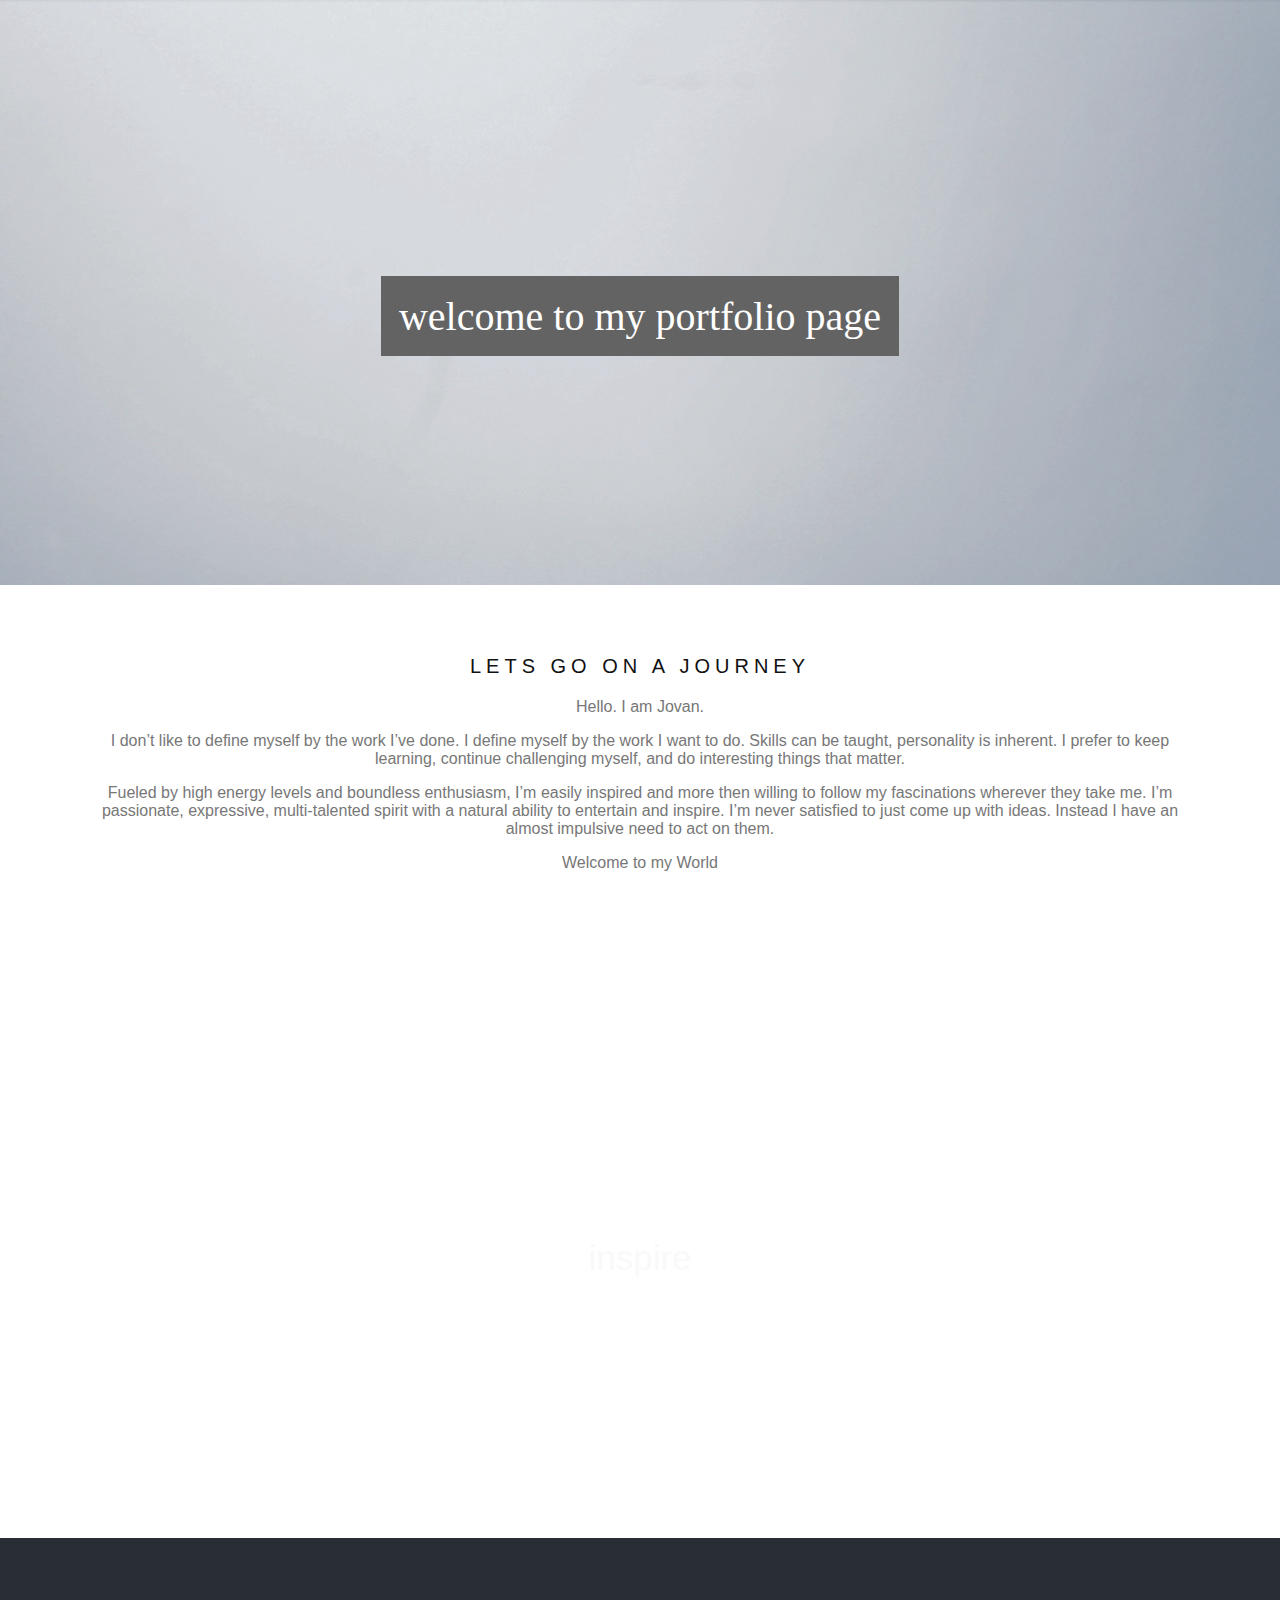
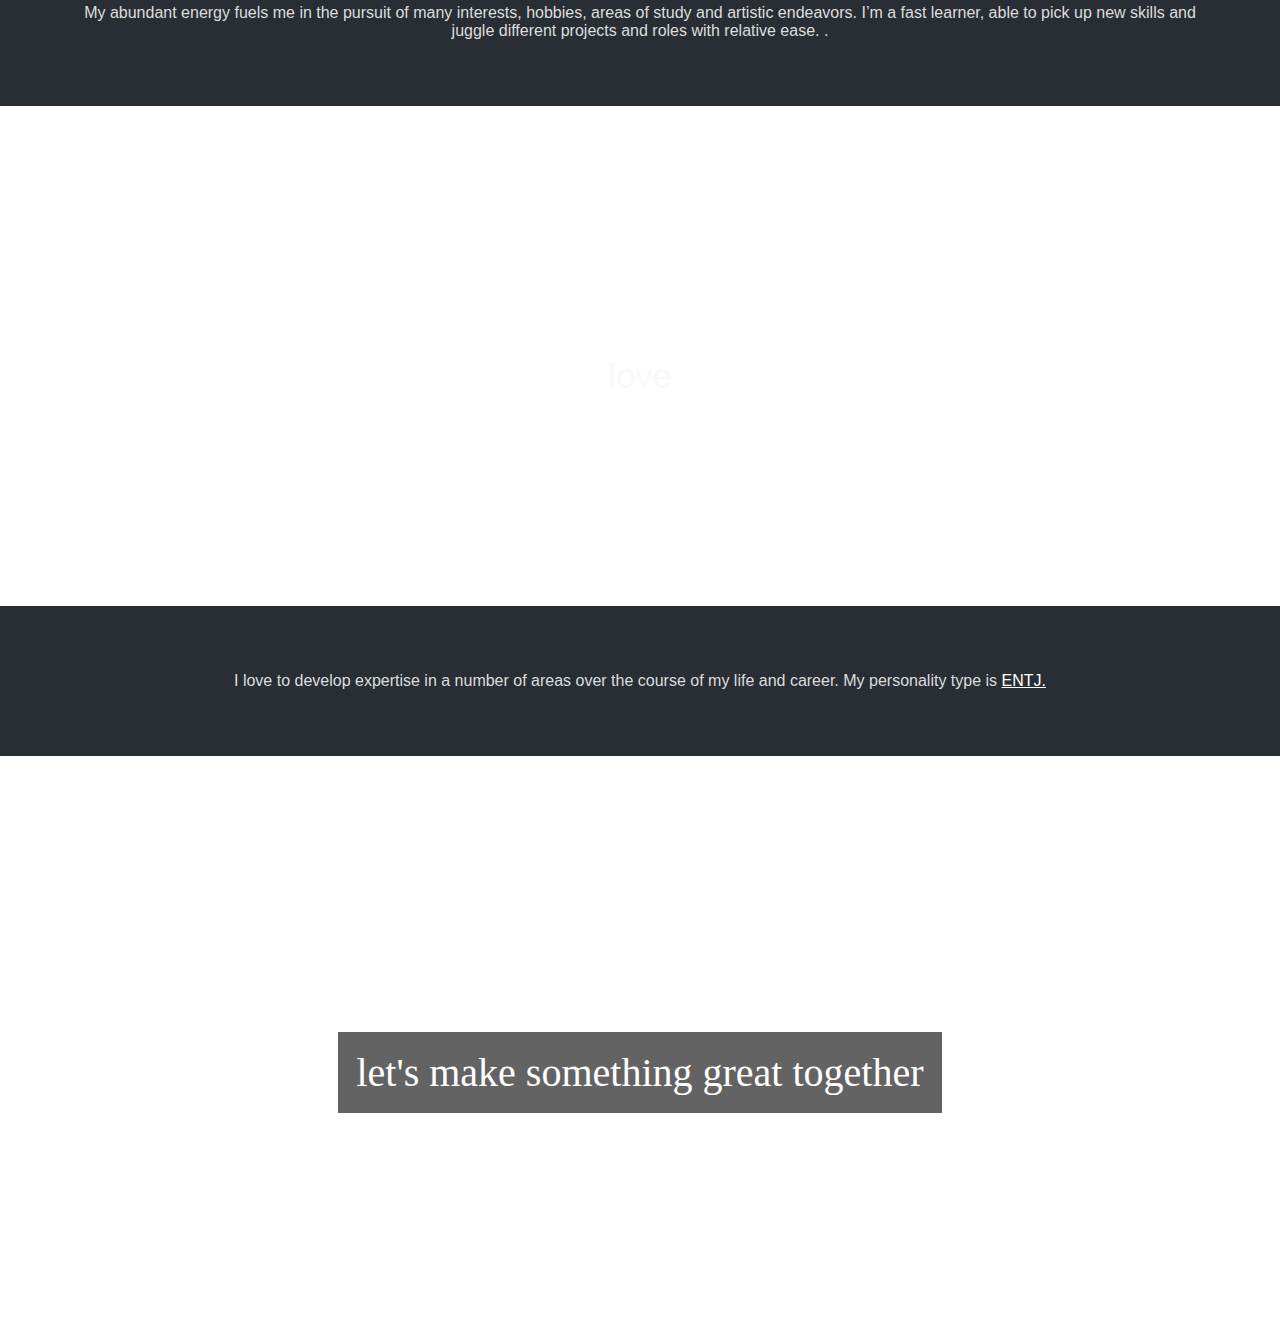
==== homepage.html @ 85be8291 "Updated" ====
<!DOCTYPE html>
<html lang="en">
<head>
    <meta charset="UTF-8">
    <meta http-equiv="X-UA-Compatible" content="IE=edge">
    <meta name="viewport" content="width=device-width, initial-scale=1.0">
    <title>Jovan Nixon</title>
    <link rel="stylesheet" type="text/css" href="./assets/css/parallax.css" />
</head>
<body>
    



<div class="bgimg-1">
    <div class="caption">
    <span class="border">
          <a class="getStarted" href="./index.html">
              welcome to my portfolio page
          </a>
      </span>
</div>
</div>

<div style="color: #777;background-color:white;text-align:center;padding:50px 80px;text-align: justify;">
<h3 style="text-align:center;">Lets go on a Journey</h3>
<p style="text-align:center;">Hello.  I am Jovan.</p>
  <p style="text-align:center;">
     
I don’t like to define myself by the work I’ve done. I define myself by the work I want to do. Skills can be taught, personality is inherent. I prefer to keep learning, continue challenging myself, and do interesting things that matter.
			   
  </p>
  <p style="text-align:center;">
      
Fueled by high energy levels and boundless enthusiasm, I’m easily inspired and more then willing to follow my fascinations wherever they take me. I’m passionate, expressive, multi-talented spirit with a natural ability to entertain and inspire. I’m never satisfied to just come up with ideas. Instead I have an almost impulsive need to act on them.
			  
  </p>
  <p style="text-align:center;">Welcome to my World</p>
</div>

<div class="bgimg-2">
<div class="caption">
<span class="border" style="background-color:transparent;font-size:35px;color: #f7f7f7;">inspire</span>
</div>
</div>

<div style="position:relative;">
<div style="color:#ddd;background-color:#282E34;text-align:center;padding:50px 80px;">
<p>
    My abundant energy fuels me in the pursuit of many interests, hobbies, areas of study and artistic endeavors. I’m a fast learner, able to pick up new skills and juggle different projects and roles with relative ease.
                .</p>
</div>
</div>

<div class="bgimg-3">
<div class="caption">
<span class="border" style="background-color:transparent;font-size:35px;color: #f7f7f7;">love</span>
</div>
</div>

<div style="position:relative;">
<div style="color:#ddd;background-color:#282E34;text-align:center;padding:50px 80px;">
<p>
    I love to develop expertise in a number of areas over the course of my life and career. My personality type is
    <a class="underline text-color-white" href="http://www.personalitypage.com/ENTJ.html" target="_blank" style="color: white;"> ENTJ.</a></p>
</div>
</div>

<div class="bgimg-1">
<div class="caption">
<span id="end" class="border borderCursive">let's make something great together</span>
</div>
</div>

</body>
</html>
---- assets/css/parallax.css ----
:root{
	--bootWarningGold: white;
	--bootPrimaryBlue: #0d6efd;
}

body, html {
  height: 100%;
  margin: 0;
	font-family: -apple-system, BlinkMacSystemFont, 'Segoe UI', Roboto, Oxygen, Ubuntu, Cantarell, 'Open Sans', 'Helvetica Neue', sans-serif;
  color: #777;	
}

.navbar{
	box-shadow: 0px 2px 0px  ;
}

.getStarted{
	text-decoration: none;
	font-family: 'Times', cursive;
	color: var(--bootWarningGold) ;
}
.getStarted:hover {
	color: var(--bootPrimaryBlue) ;
	text-decoration: underline;
}
.getStarted:visited {
	color: var(--bootWarningGold) ;
}

.bgimg-1, .bgimg-2, .bgimg-3 {
    position: relative;
    opacity: 0.65;
    background-attachment: fixed;
    background-position: center;
    background-repeat: no-repeat;
    background-size: cover;

  
  }
  .bgimg-1 {
    background-image: url("../images/coding1.jpeg");
    min-height: 65%;
  }
  
  .bgimg-2 {
    background-image: url("../images/coding2.jpeg");
    min-height: 600px;
  }
  
  .bgimg-3 {
    background-image: url("../images/coding3.jpeg");
    min-height: 500px;
  }
  
  .caption {
    position: absolute;
    left: 0;
    top: 50%;
    width: 100%;
    text-align: center;
    color: #000;
  }
  
  .caption span.border {
    background-color: #111;
    color: #fff;
    padding: 18px;
    font-size: 40px;
    /* letter-spacing: 10px; */
  }
  
  .borderCursive{
      font-family: 'Times', cursive;
  }
  
  h3 {
    letter-spacing: 5px;
    text-transform: uppercase;
    font: 20px "Lato", sans-serif;
    color: #111;
  }
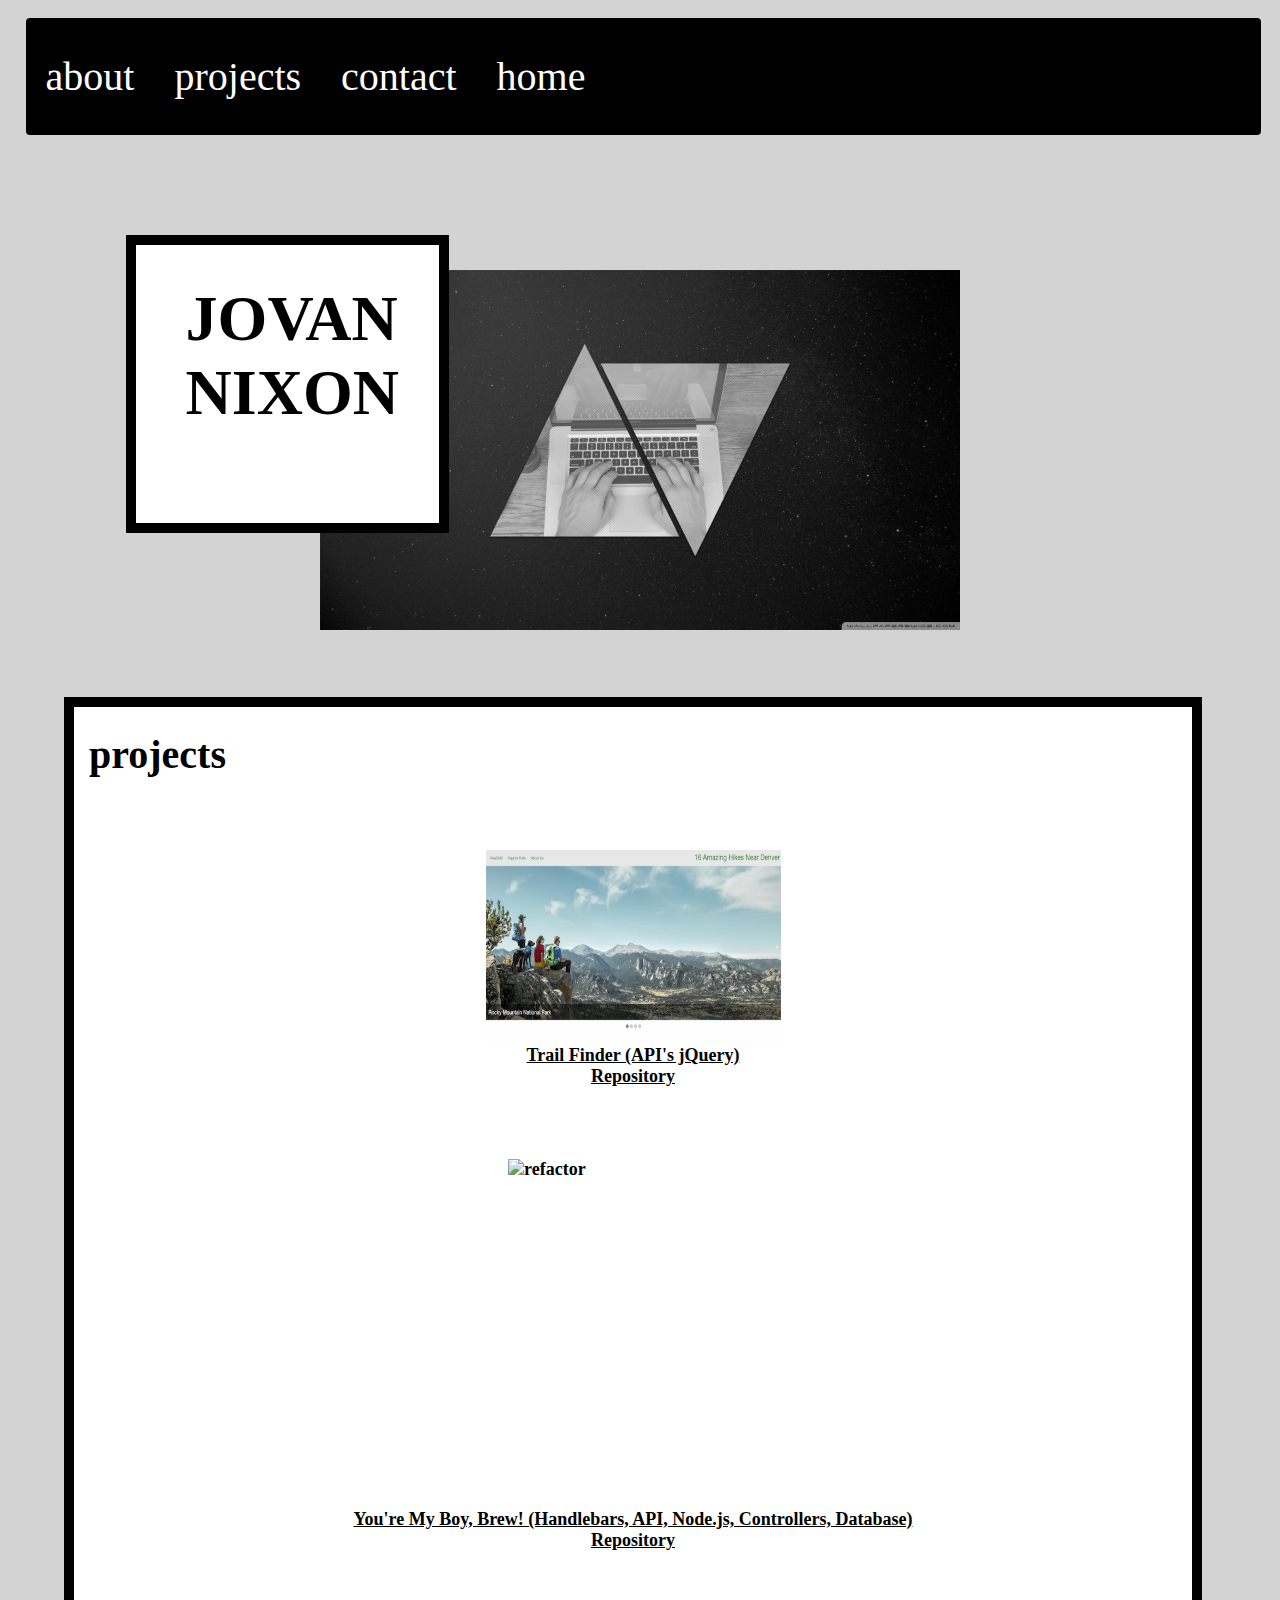
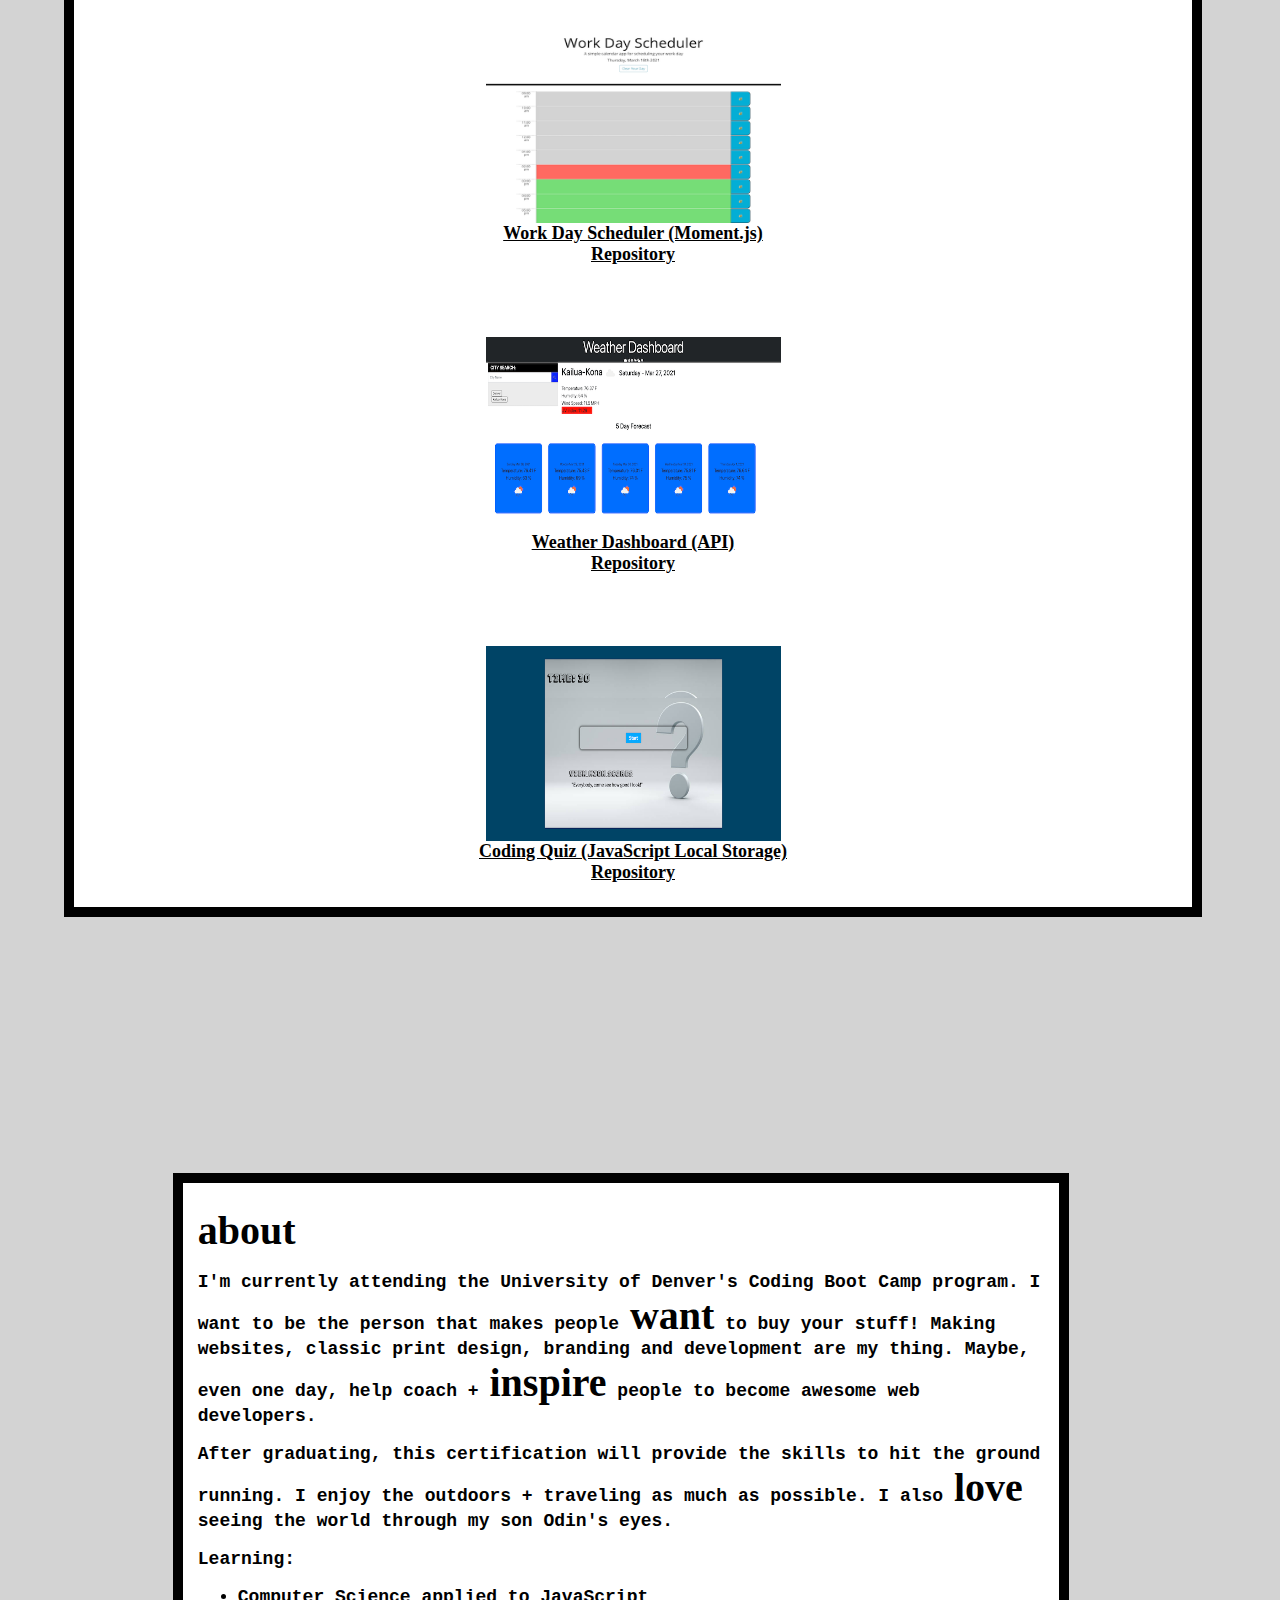
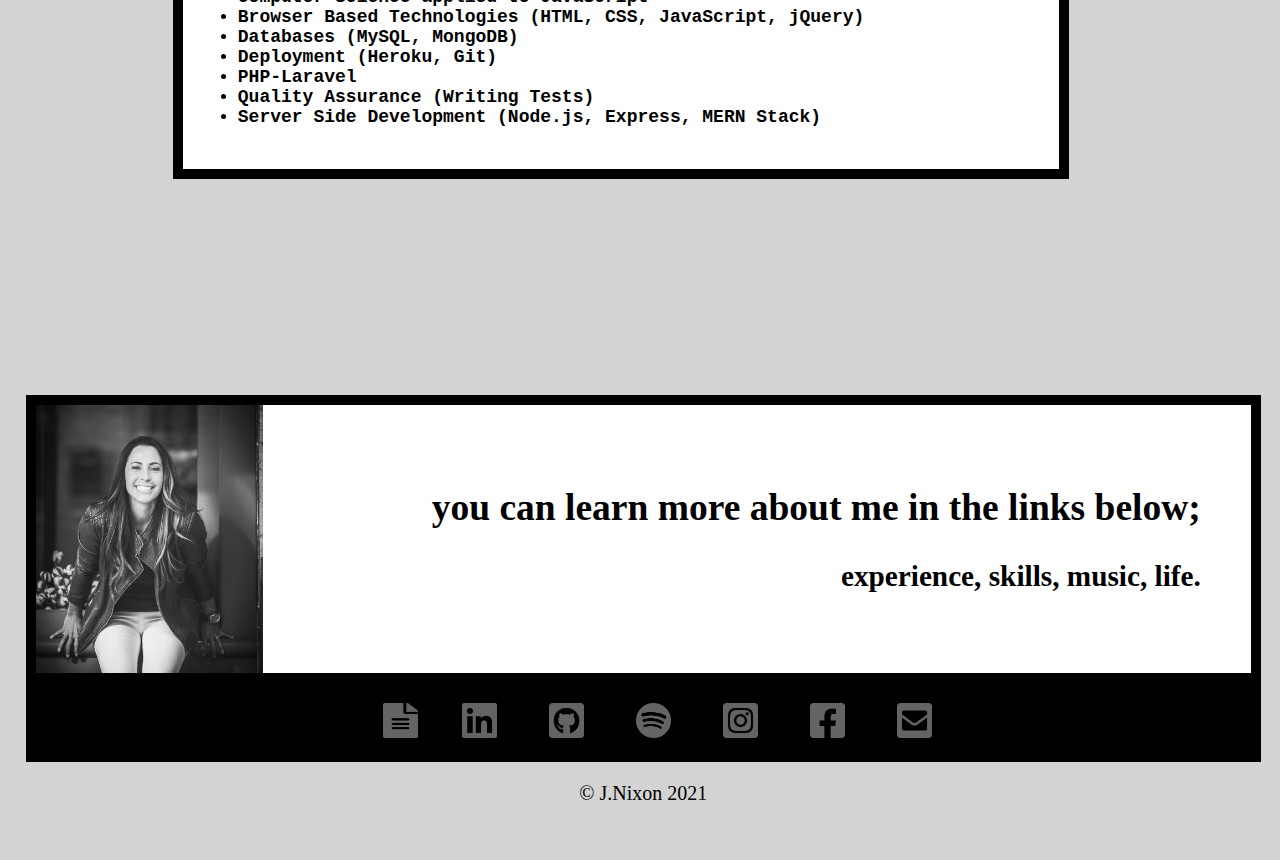
==== commit 01eb1b5c: "homepage" ====
--- a/homepage.html
+++ b/homepage.html
@@ -1,76 +1,156 @@
 <!DOCTYPE html>
 <html lang="en">
+​
+
 <head>
-    <meta charset="UTF-8">
-    <meta http-equiv="X-UA-Compatible" content="IE=edge">
-    <meta name="viewport" content="width=device-width, initial-scale=1.0">
-    <title>Jovan Nixon</title>
-    <link rel="stylesheet" type="text/css" href="./assets/css/parallax.css" />
+    <meta charset="UTF-8" />
+    <meta name="viewport" content="width=device-width, initial-scale=1.0" />
+    <link rel="stylesheet" href="./assets/css/style.css" />
+    <title>JovanNixon</title>
+    ​
 </head>
+​
+
 <body>
-    
+    <header>
+        <nav class="button glow-button">
+            <a href="#About"><span class="White-out-line">about</span></a>
+            <a href="#Projects"><span class="White-out-line">projects</span></a>
+            <a href="#Contact"><span class="White-out-line">contact</span></a>
+            <a href="./index.html"><span class="White-out-line">home</span></a>
+        </nav>
+        <div class="brand-name">
+            <h1 class="code-heading">Jovan<span class="nix">Nixon</span></h1>
+        </div>
+    </header>
+    <article>
+        <div>
+            <span class="out-line">projects</span>
+            <div id="Projects"></div>
 
+            <div class="assignment">
+                <!-- <span class="out-line">1</span> -->
 
+                <img src="assets/images/screencapture-cwhirl-github-io-trail-finder-index-html-2021-04-01-22_14_53.png"
+                    width="295" height="195" alt="refactor" />
 
-<div class="bgimg-1">
-    <div class="caption">
-    <span class="border">
-          <a class="getStarted" href="./index.html">
-              welcome to my portfolio page
-          </a>
-      </span>
-</div>
-</div>
+                <a href="https://cwhirl.github.io/trail-finder/" target="_blank">Trail Finder (API's jQuery)</a>
 
-<div style="color: #777;background-color:white;text-align:center;padding:50px 80px;text-align: justify;">
-<h3 style="text-align:center;">Lets go on a Journey</h3>
-<p style="text-align:center;">Hello.  I am Jovan.</p>
-  <p style="text-align:center;">
-     
-I don’t like to define myself by the work I’ve done. I define myself by the work I want to do. Skills can be taught, personality is inherent. I prefer to keep learning, continue challenging myself, and do interesting things that matter.
-			   
-  </p>
-  <p style="text-align:center;">
-      
-Fueled by high energy levels and boundless enthusiasm, I’m easily inspired and more then willing to follow my fascinations wherever they take me. I’m passionate, expressive, multi-talented spirit with a natural ability to entertain and inspire. I’m never satisfied to just come up with ideas. Instead I have an almost impulsive need to act on them.
-			  
-  </p>
-  <p style="text-align:center;">Welcome to my World</p>
-</div>
+                <a href="https://github.com/jmnfire/trail-finder" target="_blank">Repository</a>
+            </div>
+            <div class="assignment">
+                <!-- <span class="out-line">1</span> -->
 
-<div class="bgimg-2">
-<div class="caption">
-<span class="border" style="background-color:transparent;font-size:35px;color: #f7f7f7;">inspire</span>
-</div>
-</div>
+                <img src="assets/images/Boy-blue.png"
+                    width="250"  height="350" alt="refactor" />
 
-<div style="position:relative;">
-<div style="color:#ddd;background-color:#282E34;text-align:center;padding:50px 80px;">
-<p>
-    My abundant energy fuels me in the pursuit of many interests, hobbies, areas of study and artistic endeavors. I’m a fast learner, able to pick up new skills and juggle different projects and roles with relative ease.
-                .</p>
-</div>
-</div>
+                <a href="https://afternoon-sands-66827.herokuapp.com/" target="_blank" style= "text-align: center;">You're My Boy, Brew! (Handlebars, API, Node.js, Controllers, Database)</a>
 
-<div class="bgimg-3">
-<div class="caption">
-<span class="border" style="background-color:transparent;font-size:35px;color: #f7f7f7;">love</span>
-</div>
-</div>
+                <a href="https://github.com/CobaltFrostfish/You-re-My-Boy-Brew" target="_blank">Repository</a>
+            </div>
+            <div class="assignment">
+                <!-- <span class="out-line">2</span> -->
+                <img src="assets/images/screencapture-file-Users-JovanNixon-Desktop-Homework-05-Third-Party-APIs-Work-Day-Scheduler-index-html-2021-03-18-14_44_12.png"
+                    width="295" height="200" alt="refactor" />
 
-<div style="position:relative;">
-<div style="color:#ddd;background-color:#282E34;text-align:center;padding:50px 80px;">
-<p>
-    I love to develop expertise in a number of areas over the course of my life and career. My personality type is
-    <a class="underline text-color-white" href="http://www.personalitypage.com/ENTJ.html" target="_blank" style="color: white;"> ENTJ.</a></p>
-</div>
-</div>
+                <a href="https://jmnfire.github.io/05-Third-Party-APIs-Work-Day-Scheduler/" target="_blank">Work Day
+                    Scheduler (Moment.js)</a>
+                <a href="https://github.com/jmnfire/05-Third-Party-APIs-Work-Day-Scheduler"
+                    target="_blank">Repository</a>
+            </div>
+            <div class="assignment">
+                <!-- <span class="out-line">3</span> -->
+                <img src="assets/images/1screencapture-file-Users-JovanNixon-Desktop-Homework-06-Server-Side-APIs-Weather-Dashboard-index-html-2021-03-27-15_41_12.png"
+                    width="295" height="195" alt="refactor" />
 
-<div class="bgimg-1">
-<div class="caption">
-<span id="end" class="border borderCursive">let's make something great together</span>
-</div>
-</div>
+                <a href="https://jmnfire.github.io/06-Server-Side-APIs-Weather-Dashboard/" target="_blank">Weather
+                    Dashboard (API)</a>
 
+                <a href="https://github.com/jmnfire/06-Server-Side-APIs-Weather-Dashboard"
+                    target="_blank">Repository</a>
+            </div>
+            <div class="assignment">
+                <!-- <span class="out-line">4</span> -->
+                <img src="assets/images/screencapture-file-Users-JovanNixon-Desktop-04-Web-APIs-Code-Quiz-index-html-2021-03-13-20_38_23.png"
+                    width="295" height="195" alt="refactor" />
+
+                <a href="https://jmnfire.github.io/04-Web-APIs-Code-Quiz/" target="_blank">Coding Quiz (JavaScript Local Storage)</a>
+                <a href="https://github.com/jmnfire/04-Web-APIs-Code-Quiz" target="_blank">Repository</a>
+            </div>
+            <!-- <div class="assignment">
+               
+                <img src="assets/images/screencapture-jmnfire-github-io-01-HTML-CSS-and-GIT-Code-Refactor-2021-02-26-21_29_32.png"
+                    width="250" height="250" alt="refactor" />
+
+                <a href="https://jmnfire.github.io/01-HTML-CSS-and-GIT-Code-Refactor/" target="_blank">Code
+                    Refractor (Debugging)</a>
+
+                <a href="https://github.com/jmnfire/01-HTML-CSS-and-GIT-Code-Refactor" target="_blank">Repository</a>
+            </div> -->
+        </div>
+    </article>
+    <aside>
+        <code><a><span class="out-line">about</span></a>
+            <a id="About"></a>
+            <p>
+                I'm currently attending the University of
+                Denver's Coding Boot Camp program. I want to be the person that makes
+                people <span class="out-line">want</span> to buy your stuff! Making
+                websites, classic print design, branding and development are my thing.
+                Maybe, even one day, help coach +
+                <span class="out-line">inspire</span> people to become awesome web
+                developers.
+            </p>
+
+            <p>
+                After graduating, this certification will provide the skills to hit
+                the ground running. I enjoy the outdoors + traveling as much as
+                possible. I also <span class="out-line">love</span> seeing the world
+                through my son Odin's eyes.
+            </p>
+            <p>Learning:</p>
+            <ul>
+                <li>Computer Science applied to JavaScript</li>
+                <li>Browser Based Technologies (HTML, CSS, JavaScript, jQuery)</li>
+                <li>Databases (MySQL, MongoDB)</li>
+                <li>Deployment (Heroku, Git)</li>
+                <li>PHP-Laravel</li>
+                <li>Quality Assurance (Writing Tests)</li>
+                <li>Server Side Development (Node.js, Express, MERN Stack)</li>
+            </ul>
+        </code>
+    </aside>
+    <footer>
+        <section id="right">
+            <h2>you can learn more about me in the links below;</h2>
+            <h3>experience, skills, music, life.</h3>
+        </section>
+        <nav class="footer-nav">
+            <a id="Contact"></a>
+            <div id="links">
+                <a href="https://docs.google.com/document/d/1azfgrbaMmYW74Wd-jkft5lVqsLgJw8NhHsc1b-vZnKc/edit?usp=sharing"
+                    target="_blank">
+                    <img alt="Linkedin" src="assets/images/file-alt-solid.png" width="35" height="35" /></a>
+                <a href="https://www.linkedin.com/in/jovannixon/" target="_blank">
+                    <img alt="Linkedin" src="assets/images/linkedin-brands.png" width="35" height="35" /></a>
+                 <a href="https://github.com/jmnfire" target="_blank">
+                    <img alt="GitHub" src="assets/images/github-square-brands.png" width="35" height="35" /></a>
+                 <a href="https://open.spotify.com/playlist/4sLCb1NlsLI2vIgVfiW8CI" target="_blank">
+                    <img alt="Spotify" src="assets/images/spotify-brands.png" width="35" height="35" /></a>
+                 <a href="https://www.instagram.com/jovinixs03/" target="_blank">
+                    <img alt="Instagram" src="assets/images/instagram-square-brands.png" width="35" height="35" /></a>
+                 <a href="https://www.facebook.com/jovan.nixon.9" target="_blank">
+                    <img alt="Facebook" src="assets/images/facebook-square-brands.png" width="35" height="35" /></a>
+                 <a href="https://mail.google.com/mail/u/0/?fs=1&tf=cm&source=mailto&to=jovan.m.nixon@gmail.com"
+                    target="_blank">
+                    <img alt="Gmail" src="assets/images/envelope-square-solid.png" width="35" height="35" /></a>
+            </div>
+               
+        </nav>
+        <p>&copy; J.Nixon 2021</p>
+    </footer>
+    ​
 </body>
+​
+
 </html>--- a/assets/css/style.css
+++ b/assets/css/style.css
@@ -0,0 +1,259 @@
+body {
+    background-color: lightgray;
+    background-image: url('../images/code\ image1.jpeg');
+    background-size: 50%;
+    background-repeat: no-repeat;
+    background-position: 50%;
+    max-width: 4500px;
+    margin: 0 auto;
+    background-attachment: fixed;
+    flex: 400px;
+}
+
+html,
+body {
+    top: 0;
+    bottom: 0;
+    left: 0;
+    right: 0;
+}
+
+nav {
+    display: flex;
+    flex-wrap: wrap;
+}
+
+nav a {
+    padding: 20px 20px;
+    text-decoration: none;
+    color: white;
+    /* text-transform: uppercase; */
+}
+
+a {
+    color: black;
+}
+
+header nav {
+    display: flex;
+    flex-wrap: wrap;
+    background-color: black;
+    margin: 0px !important;
+    width: 100% !important;
+}
+
+header div {
+    width: 203px;
+    border: 10px solid black;
+    padding: 50px;
+    margin: 100px;
+    background-color: white;
+    /* box-shadow: 100px 50px 40px 20px rgb(80, 83, 83); */
+}
+
+.code-heading {
+    margin-top: -0.2em;
+    font-weight: bold;
+    font-size: 4em;
+    text-transform: uppercase;
+}
+
+.code-intro {
+    margin-bottom: 0.1em;
+    font-size: 2em;
+    color: black;
+    font-family: times;
+}
+
+.nix {
+    color: white;
+    margin: 40%;
+    font-size: 2em;
+}
+
+section {
+    flex: 1;
+    background-color: white;
+    padding: 50px;
+    font-size: 25px;
+    border: 10px solid black;
+    margin: 0%;
+    background-image: url('../images/IMG_54967165ED75-1.jpeg');
+    background-repeat: no-repeat;
+    background-size: contain;
+}
+
+h2,
+h3 {
+    color: black;
+}
+
+#right {
+    text-align: right;
+    justify-content: right;
+}
+
+aside {
+    float: right;
+    width: 50%;
+}
+
+code {
+    background: white;
+    color: black;
+    display: block;
+    font-size: 18px;
+    padding: 24px 15px;
+    text-align: left;
+    border: 10px solid black;
+    font-weight: bold;
+    float: left;
+    margin: 15%;
+    /* box-shadow: 100px 50px 40px 20px rgb(80, 83, 83); */
+}
+
+article {
+    background: white;
+    display: block;
+    font-size: 18px;
+    font-family: times;
+    padding: 24px 15px;
+    text-align: left;
+    border: 10px solid black;
+    font-weight: bold;
+    float: left;
+    margin-left: 5%;
+    width: 35%;
+    /* box-shadow: 100px 50px 40px 20px rgb(80, 83, 83); */
+    margin-bottom: 10%;
+}
+
+header,
+aside,
+footer {
+    margin: 0 1.5% 24px 2%;
+}
+
+footer,
+header {
+    clear: both;
+}
+
+.footer-nav {
+    display: flex;
+    align-self: auto;
+    display: flex;
+    background-color: black;
+}
+
+footer p {
+    color: black;
+    text-align: center;
+    font-size: 20px;
+}
+
+.button {
+    text-decoration: none;
+    background: black;
+    padding: 15px 0px;
+    border-radius: 4px;
+    font-weight: normal;
+    /* text-transform: uppercase; */
+    transition: all 0.2s ease-in-out;
+}
+
+.glow-button:hover {
+    box-shadow: 0 15px 15px gray;
+}
+
+#links {
+    margin: auto;
+    width: auto;
+    padding: 20px;
+}
+
+
+.out-line {
+    /* color: transparent;
+    -webkit-text-stroke-width: 1px; */
+    -webkit-text-stroke-color: #000;
+    font-size: 40px;
+    font-family: times;
+}
+
+.White-out-line {
+    /* color: transparent; */
+    /* -webkit-text-stroke-width: 1px; */
+    -webkit-text-stroke-color: white;
+    font-size: 40px;
+}
+
+.assignment {
+    display: flex;
+    margin-top: 4em;
+    align-items: center;
+    flex-direction: column;
+}
+
+.href {
+    cursor: pointer;
+}
+
+div a :hover {
+    /* background-color:rgb(112, 111, 111); */
+}
+
+@media screen and (max-width: 1316px) {
+
+    aside,
+    .about {
+        width: 100%;
+    }
+
+    .brand-name {
+        display: inline-flexbox;
+    }
+
+    .nix {
+        color: black;
+        display: block;
+        margin: 0%;
+        font-size: 1em;
+    }
+
+    article {
+        width: 85%;
+        margin: 5%;
+    }
+
+}
+
+
+@media screen and (max-width: 414px) {
+    .right {
+        color: white;
+        display: block;
+        margin: 0%;
+        font-size: 1em;
+    }
+}
+
+@media screen and (max-width: 414px) {
+    #links {
+        margin: 10%;
+        width: 45%;
+        padding: 0px;
+    }
+}
+
+@media screen and (max-width: 386px) {
+
+    h2,
+    h3 {
+        color: white;
+    }
+
+    .section {
+        background-size: contain;
+    }
+}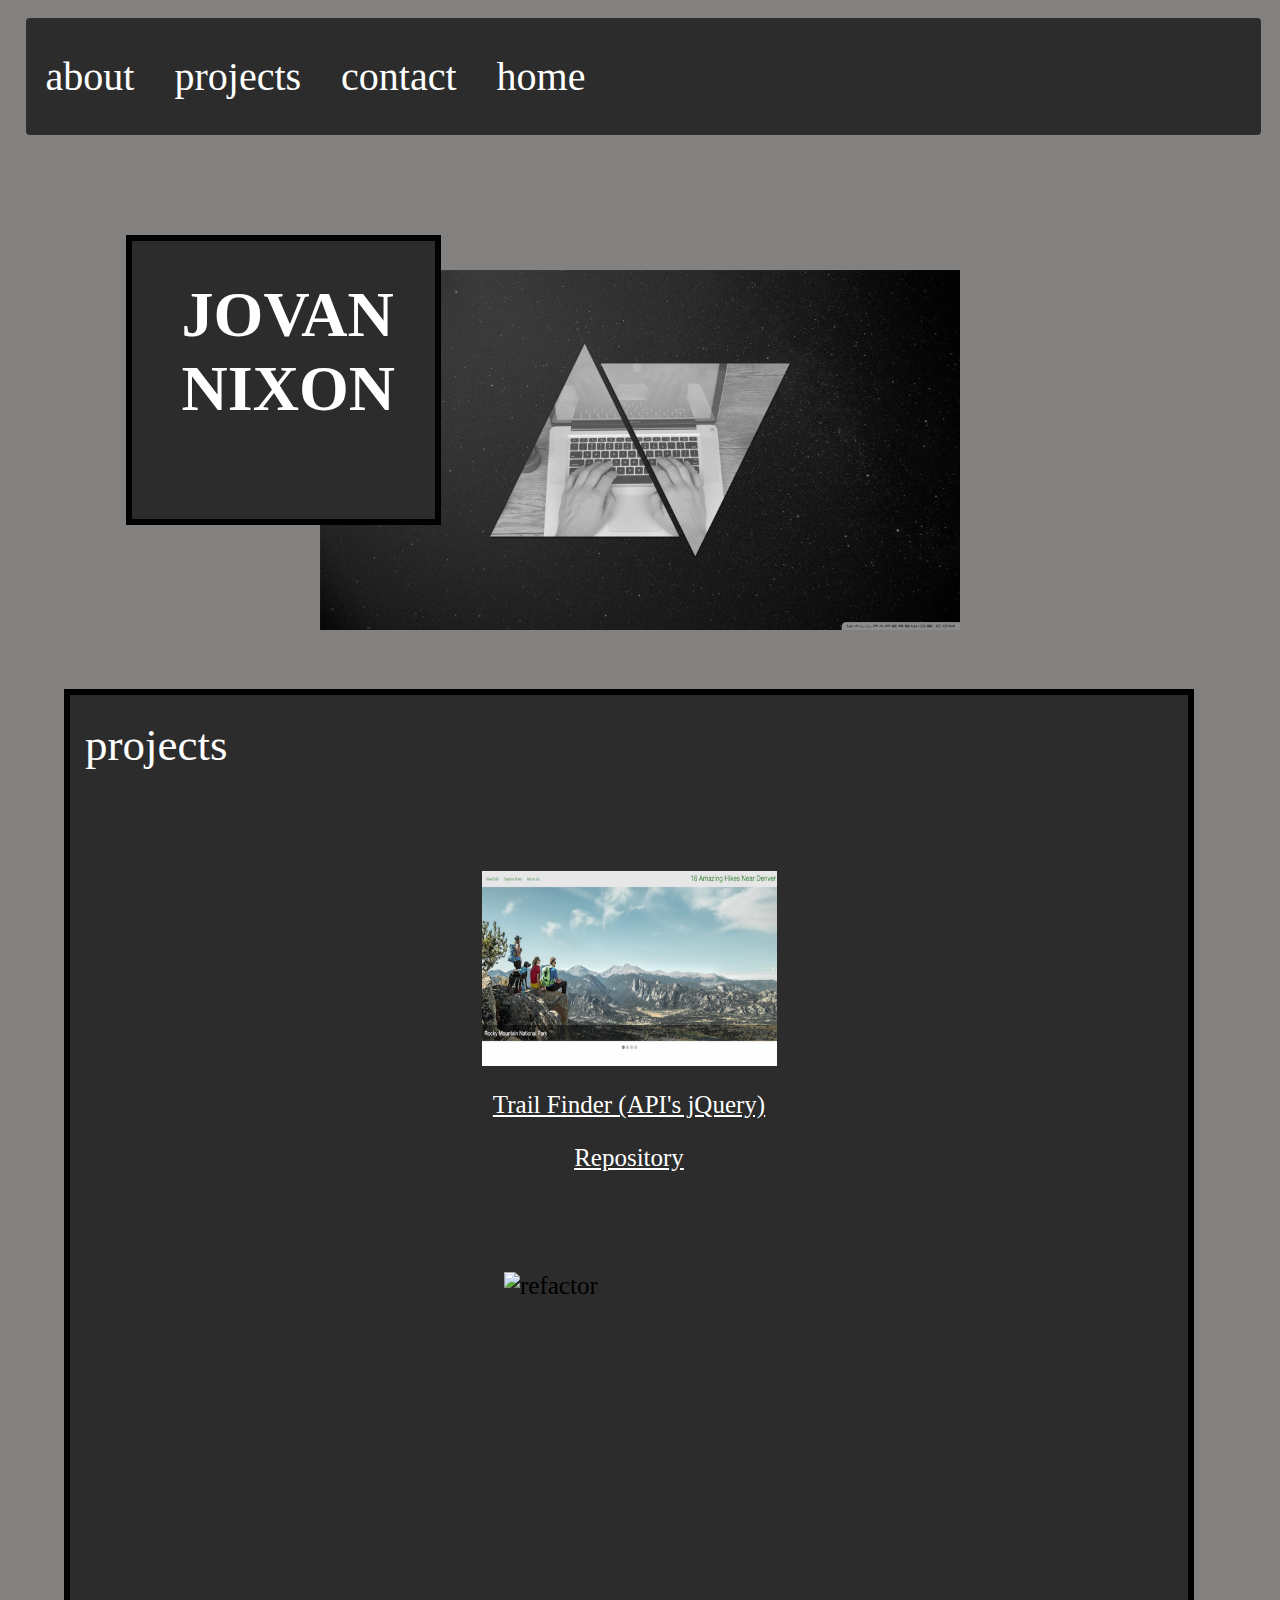
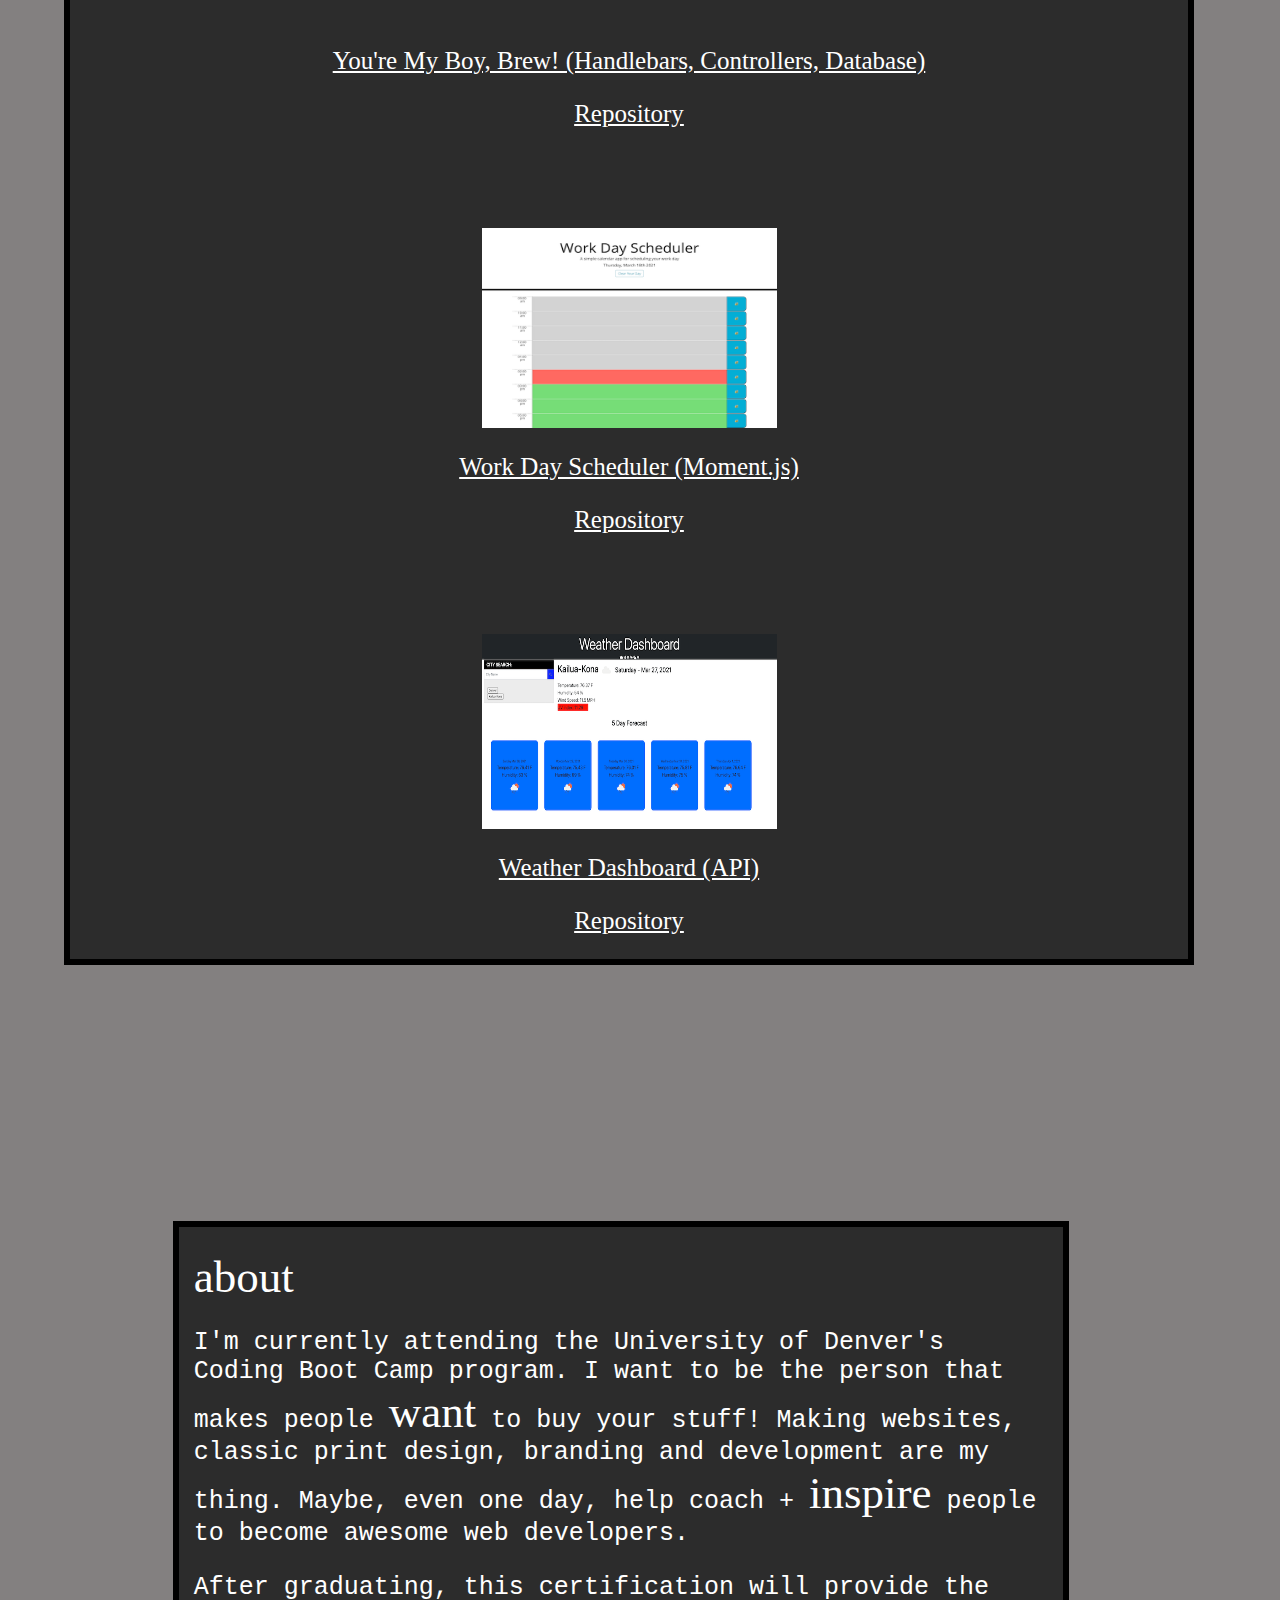
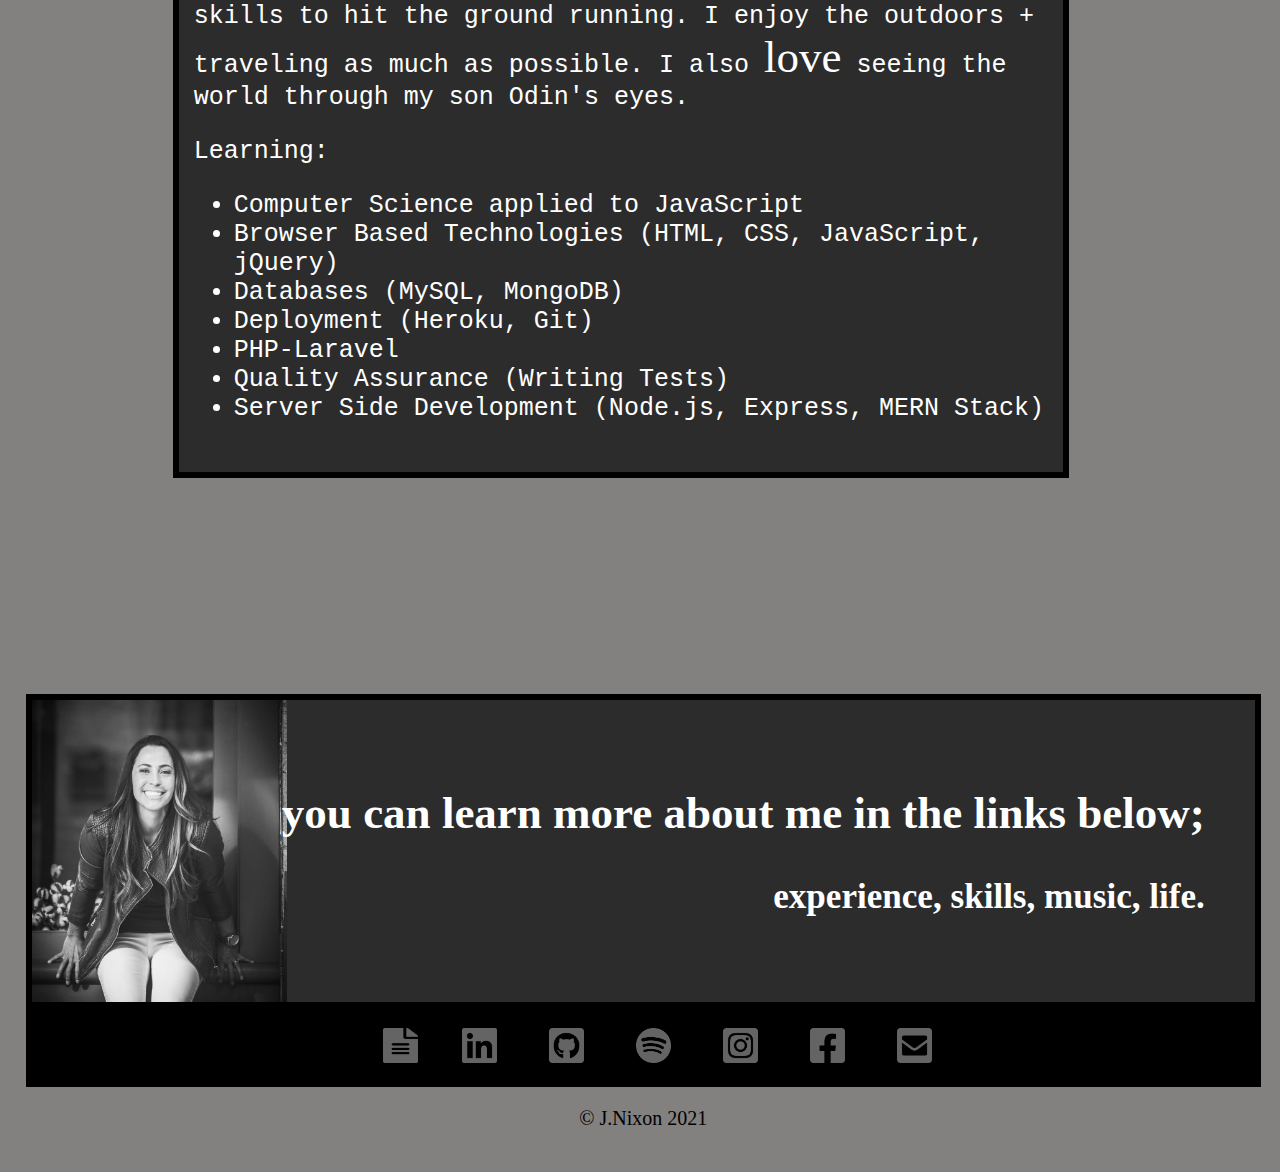
==== commit 15d8d48b: "css" ====
--- a/homepage.html
+++ b/homepage.html
@@ -1,83 +1,119 @@
 <!DOCTYPE html>
 <html lang="en">
-​
-
-<head>
+  ​
+
+  <head>
     <meta charset="UTF-8" />
     <meta name="viewport" content="width=device-width, initial-scale=1.0" />
     <link rel="stylesheet" href="./assets/css/style.css" />
     <title>JovanNixon</title>
     ​
-</head>
-​
-
-<body>
+  </head>
+  ​
+
+  <body>
     <header>
-        <nav class="button glow-button">
-            <a href="#About"><span class="White-out-line">about</span></a>
-            <a href="#Projects"><span class="White-out-line">projects</span></a>
-            <a href="#Contact"><span class="White-out-line">contact</span></a>
-            <a href="./index.html"><span class="White-out-line">home</span></a>
-        </nav>
-        <div class="brand-name">
-            <h1 class="code-heading">Jovan<span class="nix">Nixon</span></h1>
-        </div>
+      <nav class="button glow-button">
+        <a href="#About"><span class="White-out-line">about</span></a>
+        <a href="#Projects"><span class="White-out-line">projects</span></a>
+        <a href="#Contact"><span class="White-out-line">contact</span></a>
+        <a href="./index.html"><span class="White-out-line">home</span></a>
+      </nav>
+      <div class="brand-name">
+        <h1 class="code-heading">Jovan<span class="nix">Nixon</span></h1>
+      </div>
     </header>
     <article>
-        <div>
-            <span class="out-line">projects</span>
-            <div id="Projects"></div>
-
-            <div class="assignment">
-                <!-- <span class="out-line">1</span> -->
-
-                <img src="assets/images/screencapture-cwhirl-github-io-trail-finder-index-html-2021-04-01-22_14_53.png"
-                    width="295" height="195" alt="refactor" />
-
-                <a href="https://cwhirl.github.io/trail-finder/" target="_blank">Trail Finder (API's jQuery)</a>
-
-                <a href="https://github.com/jmnfire/trail-finder" target="_blank">Repository</a>
-            </div>
-            <div class="assignment">
-                <!-- <span class="out-line">1</span> -->
-
-                <img src="assets/images/Boy-blue.png"
-                    width="250"  height="350" alt="refactor" />
-
-                <a href="https://afternoon-sands-66827.herokuapp.com/" target="_blank" style= "text-align: center;">You're My Boy, Brew! (Handlebars, API, Node.js, Controllers, Database)</a>
-
-                <a href="https://github.com/CobaltFrostfish/You-re-My-Boy-Brew" target="_blank">Repository</a>
-            </div>
-            <div class="assignment">
-                <!-- <span class="out-line">2</span> -->
-                <img src="assets/images/screencapture-file-Users-JovanNixon-Desktop-Homework-05-Third-Party-APIs-Work-Day-Scheduler-index-html-2021-03-18-14_44_12.png"
-                    width="295" height="200" alt="refactor" />
-
-                <a href="https://jmnfire.github.io/05-Third-Party-APIs-Work-Day-Scheduler/" target="_blank">Work Day
-                    Scheduler (Moment.js)</a>
-                <a href="https://github.com/jmnfire/05-Third-Party-APIs-Work-Day-Scheduler"
-                    target="_blank">Repository</a>
-            </div>
-            <div class="assignment">
-                <!-- <span class="out-line">3</span> -->
-                <img src="assets/images/1screencapture-file-Users-JovanNixon-Desktop-Homework-06-Server-Side-APIs-Weather-Dashboard-index-html-2021-03-27-15_41_12.png"
-                    width="295" height="195" alt="refactor" />
-
-                <a href="https://jmnfire.github.io/06-Server-Side-APIs-Weather-Dashboard/" target="_blank">Weather
-                    Dashboard (API)</a>
-
-                <a href="https://github.com/jmnfire/06-Server-Side-APIs-Weather-Dashboard"
-                    target="_blank">Repository</a>
-            </div>
-            <div class="assignment">
-                <!-- <span class="out-line">4</span> -->
+      <div>
+        <span class="out-line">projects</span>
+        <div id="Projects"></div>
+
+        <div class="assignment">
+          <!-- <span class="out-line">1</span> -->
+
+          <img
+            src="assets/images/screencapture-cwhirl-github-io-trail-finder-index-html-2021-04-01-22_14_53.png"
+            width="295"
+            height="195"
+            alt="refactor"/>
+          <p>
+            <a href="https://cwhirl.github.io/trail-finder/" target="_blank"
+              >Trail Finder (API's jQuery)</a>
+          </p>
+          <a href="https://github.com/jmnfire/trail-finder" target="_blank">Repository</a>
+        </div>
+        <div class="assignment">
+          <!-- <span class="out-line">1</span> -->
+
+          <img
+            src="assets/images/Boy-blue.png"
+            width="250"
+            height="350"
+            alt="refactor"
+          />
+          <p>
+            <a
+              href="https://afternoon-sands-66827.herokuapp.com/"
+              target="_blank"
+              style="text-align: center"
+              >You're My Boy, Brew! (Handlebars, Controllers,
+              Database)</a>
+          </p>
+            <a
+              href="https://github.com/CobaltFrostfish/You-re-My-Boy-Brew"
+              target="_blank"
+              >Repository</a>
+          
+        </div>
+        <div class="assignment">
+          <!-- <span class="out-line">2</span> -->
+          <img
+            src="assets/images/screencapture-file-Users-JovanNixon-Desktop-Homework-05-Third-Party-APIs-Work-Day-Scheduler-index-html-2021-03-18-14_44_12.png"
+            width="295"
+            height="200"
+            alt="refactor"
+          />
+          <p>
+            <a
+              href="https://jmnfire.github.io/05-Third-Party-APIs-Work-Day-Scheduler/"
+              target="_blank"
+              >Work Day Scheduler (Moment.js)</a
+            >
+          </p>
+            <a
+              href="https://github.com/jmnfire/05-Third-Party-APIs-Work-Day-Scheduler"
+              target="_blank"
+              >Repository</a>
+        </div>
+        <div class="assignment">
+          <!-- <span class="out-line">3</span> -->
+          <img
+            src="assets/images/1screencapture-file-Users-JovanNixon-Desktop-Homework-06-Server-Side-APIs-Weather-Dashboard-index-html-2021-03-27-15_41_12.png"
+            width="295"
+            height="195"
+            alt="refactor"
+          />
+          <p>
+            <a
+              href="https://jmnfire.github.io/06-Server-Side-APIs-Weather-Dashboard/"
+              target="_blank"
+              >Weather Dashboard (API)</a
+            >
+          </p>
+          <a
+            href="https://github.com/jmnfire/06-Server-Side-APIs-Weather-Dashboard"
+            target="_blank"
+            >Repository</a
+          >
+        </div>
+        <!-- <div class="assignment">
                 <img src="assets/images/screencapture-file-Users-JovanNixon-Desktop-04-Web-APIs-Code-Quiz-index-html-2021-03-13-20_38_23.png"
                     width="295" height="195" alt="refactor" />
 
                 <a href="https://jmnfire.github.io/04-Web-APIs-Code-Quiz/" target="_blank">Coding Quiz (JavaScript Local Storage)</a>
                 <a href="https://github.com/jmnfire/04-Web-APIs-Code-Quiz" target="_blank">Repository</a>
-            </div>
-            <!-- <div class="assignment">
+            </div> -->
+        <!-- <div class="assignment">
                
                 <img src="assets/images/screencapture-jmnfire-github-io-01-HTML-CSS-and-GIT-Code-Refactor-2021-02-26-21_29_32.png"
                     width="250" height="250" alt="refactor" />
@@ -87,70 +123,112 @@
 
                 <a href="https://github.com/jmnfire/01-HTML-CSS-and-GIT-Code-Refactor" target="_blank">Repository</a>
             </div> -->
-        </div>
+      </div>
     </article>
     <aside>
-        <code><a><span class="out-line">about</span></a>
-            <a id="About"></a>
-            <p>
-                I'm currently attending the University of
-                Denver's Coding Boot Camp program. I want to be the person that makes
-                people <span class="out-line">want</span> to buy your stuff! Making
-                websites, classic print design, branding and development are my thing.
-                Maybe, even one day, help coach +
-                <span class="out-line">inspire</span> people to become awesome web
-                developers.
-            </p>
-
-            <p>
-                After graduating, this certification will provide the skills to hit
-                the ground running. I enjoy the outdoors + traveling as much as
-                possible. I also <span class="out-line">love</span> seeing the world
-                through my son Odin's eyes.
-            </p>
-            <p>Learning:</p>
-            <ul>
-                <li>Computer Science applied to JavaScript</li>
-                <li>Browser Based Technologies (HTML, CSS, JavaScript, jQuery)</li>
-                <li>Databases (MySQL, MongoDB)</li>
-                <li>Deployment (Heroku, Git)</li>
-                <li>PHP-Laravel</li>
-                <li>Quality Assurance (Writing Tests)</li>
-                <li>Server Side Development (Node.js, Express, MERN Stack)</li>
-            </ul>
-        </code>
+      <code
+        ><a><span class="out-line">about</span></a>
+        <a id="About"></a>
+        <p>
+          I'm currently attending the University of Denver's Coding Boot Camp
+          program. I want to be the person that makes people
+          <span class="out-line">want</span> to buy your stuff! Making websites,
+          classic print design, branding and development are my thing. Maybe,
+          even one day, help coach +
+          <span class="out-line">inspire</span> people to become awesome web
+          developers.
+        </p>
+
+        <p>
+          After graduating, this certification will provide the skills to hit
+          the ground running. I enjoy the outdoors + traveling as much as
+          possible. I also <span class="out-line">love</span> seeing the world
+          through my son Odin's eyes.
+        </p>
+        <p>Learning:</p>
+        <ul>
+          <li>Computer Science applied to JavaScript</li>
+          <li>Browser Based Technologies (HTML, CSS, JavaScript, jQuery)</li>
+          <li>Databases (MySQL, MongoDB)</li>
+          <li>Deployment (Heroku, Git)</li>
+          <li>PHP-Laravel</li>
+          <li>Quality Assurance (Writing Tests)</li>
+          <li>Server Side Development (Node.js, Express, MERN Stack)</li>
+        </ul>
+      </code>
     </aside>
     <footer>
-        <section id="right">
-            <h2>you can learn more about me in the links below;</h2>
-            <h3>experience, skills, music, life.</h3>
-        </section>
-        <nav class="footer-nav">
-            <a id="Contact"></a>
-            <div id="links">
-                <a href="https://docs.google.com/document/d/1azfgrbaMmYW74Wd-jkft5lVqsLgJw8NhHsc1b-vZnKc/edit?usp=sharing"
-                    target="_blank">
-                    <img alt="Linkedin" src="assets/images/file-alt-solid.png" width="35" height="35" /></a>
-                <a href="https://www.linkedin.com/in/jovannixon/" target="_blank">
-                    <img alt="Linkedin" src="assets/images/linkedin-brands.png" width="35" height="35" /></a>
-                 <a href="https://github.com/jmnfire" target="_blank">
-                    <img alt="GitHub" src="assets/images/github-square-brands.png" width="35" height="35" /></a>
-                 <a href="https://open.spotify.com/playlist/4sLCb1NlsLI2vIgVfiW8CI" target="_blank">
-                    <img alt="Spotify" src="assets/images/spotify-brands.png" width="35" height="35" /></a>
-                 <a href="https://www.instagram.com/jovinixs03/" target="_blank">
-                    <img alt="Instagram" src="assets/images/instagram-square-brands.png" width="35" height="35" /></a>
-                 <a href="https://www.facebook.com/jovan.nixon.9" target="_blank">
-                    <img alt="Facebook" src="assets/images/facebook-square-brands.png" width="35" height="35" /></a>
-                 <a href="https://mail.google.com/mail/u/0/?fs=1&tf=cm&source=mailto&to=jovan.m.nixon@gmail.com"
-                    target="_blank">
-                    <img alt="Gmail" src="assets/images/envelope-square-solid.png" width="35" height="35" /></a>
-            </div>
-               
-        </nav>
-        <p>&copy; J.Nixon 2021</p>
+      <section id="right">
+        <h2>you can learn more about me in the links below;</h2>
+        <h3>experience, skills, music, life.</h3>
+      </section>
+      <nav class="footer-nav">
+        <a id="Contact"></a>
+        <div id="links">
+          <a
+            href="https://docs.google.com/document/d/1azfgrbaMmYW74Wd-jkft5lVqsLgJw8NhHsc1b-vZnKc/edit?usp=sharing"
+            target="_blank"
+          >
+            <img
+              alt="Linkedin"
+              src="assets/images/file-alt-solid.png"
+              width="35"
+              height="35"
+          /></a>
+          <a href="https://www.linkedin.com/in/jovannixon/" target="_blank">
+            <img
+              alt="Linkedin"
+              src="assets/images/linkedin-brands.png"
+              width="35"
+              height="35"
+          /></a>
+           <a href="https://github.com/jmnfire" target="_blank">
+            <img
+              alt="GitHub"
+              src="assets/images/github-square-brands.png"
+              width="35"
+              height="35"
+          /></a>
+           <a
+            href="https://open.spotify.com/playlist/4sLCb1NlsLI2vIgVfiW8CI"
+            target="_blank"
+          >
+            <img
+              alt="Spotify"
+              src="assets/images/spotify-brands.png"
+              width="35"
+              height="35"
+          /></a>
+           <a href="https://www.instagram.com/jovinixs03/" target="_blank">
+            <img
+              alt="Instagram"
+              src="assets/images/instagram-square-brands.png"
+              width="35"
+              height="35"
+          /></a>
+           <a href="https://www.facebook.com/jovan.nixon.9" target="_blank">
+            <img
+              alt="Facebook"
+              src="assets/images/facebook-square-brands.png"
+              width="35"
+              height="35"
+          /></a>
+           <a
+            href="https://mail.google.com/mail/u/0/?fs=1&tf=cm&source=mailto&to=jovan.m.nixon@gmail.com"
+            target="_blank"
+          >
+            <img
+              alt="Gmail"
+              src="assets/images/envelope-square-solid.png"
+              width="35"
+              height="35"
+          /></a>
+        </div>
+           
+      </nav>
+      <p>&copy; J.Nixon 2021</p>
     </footer>
     ​
-</body>
-​
-
-</html>+  </body>
+  ​
+</html>
--- a/assets/css/style.css
+++ b/assets/css/style.css
@@ -1,5 +1,5 @@
 body {
-    background-color: lightgray;
+    background-color: rgb(131, 128, 128);
     background-image: url('../images/code\ image1.jpeg');
     background-size: 50%;
     background-repeat: no-repeat;
@@ -31,24 +31,23 @@
 }
 
 a {
-    color: black;
+    color: white;
 }
 
 header nav {
     display: flex;
     flex-wrap: wrap;
-    background-color: black;
+    background-color: rgb(44, 44, 44);
     margin: 0px !important;
     width: 100% !important;
 }
 
 header div {
     width: 203px;
-    border: 10px solid black;
+    border: 6px solid black;
     padding: 50px;
     margin: 100px;
-    background-color: white;
-    /* box-shadow: 100px 50px 40px 20px rgb(80, 83, 83); */
+    background-color: rgb(44, 44, 44);
 }
 
 .code-heading {
@@ -56,6 +55,7 @@
     font-weight: bold;
     font-size: 4em;
     text-transform: uppercase;
+    color: white;
 }
 
 .code-intro {
@@ -73,10 +73,10 @@
 
 section {
     flex: 1;
-    background-color: white;
+    background-color: rgb(44, 44, 44);
     padding: 50px;
-    font-size: 25px;
-    border: 10px solid black;
+    font-size: 30px;
+    border: 6px solid black;
     margin: 0%;
     background-image: url('../images/IMG_54967165ED75-1.jpeg');
     background-repeat: no-repeat;
@@ -85,7 +85,7 @@
 
 h2,
 h3 {
-    color: black;
+    color: white;
 }
 
 #right {
@@ -99,34 +99,31 @@
 }
 
 code {
-    background: white;
-    color: black;
+    background: rgb(44, 44, 44);
+    color: white;
     display: block;
-    font-size: 18px;
+    font-size: 25px;
     padding: 24px 15px;
     text-align: left;
-    border: 10px solid black;
-    font-weight: bold;
+    border: 6px solid black;
     float: left;
     margin: 15%;
-    /* box-shadow: 100px 50px 40px 20px rgb(80, 83, 83); */
 }
 
 article {
-    background: white;
+    background: rgb(44, 44, 44);
     display: block;
-    font-size: 18px;
+    font-size: 25px;
     font-family: times;
     padding: 24px 15px;
-    text-align: left;
-    border: 10px solid black;
-    font-weight: bold;
+    /* text-align: center; */
+    border: 6px solid black;
     float: left;
     margin-left: 5%;
     width: 35%;
-    /* box-shadow: 100px 50px 40px 20px rgb(80, 83, 83); */
     margin-bottom: 10%;
 }
+
 
 header,
 aside,
@@ -154,7 +151,7 @@
 
 .button {
     text-decoration: none;
-    background: black;
+    /* background: black; */
     padding: 15px 0px;
     border-radius: 4px;
     font-weight: normal;
@@ -175,10 +172,11 @@
 
 .out-line {
     /* color: transparent;
-    -webkit-text-stroke-width: 1px; */
+    -webkit-text-stroke-width: 2px; */
     -webkit-text-stroke-color: #000;
-    font-size: 40px;
+    font-size: 45px;
     font-family: times;
+    color: white;
 }
 
 .White-out-line {
@@ -215,7 +213,7 @@
     }
 
     .nix {
-        color: black;
+        /* color: black; */
         display: block;
         margin: 0%;
         font-size: 1em;
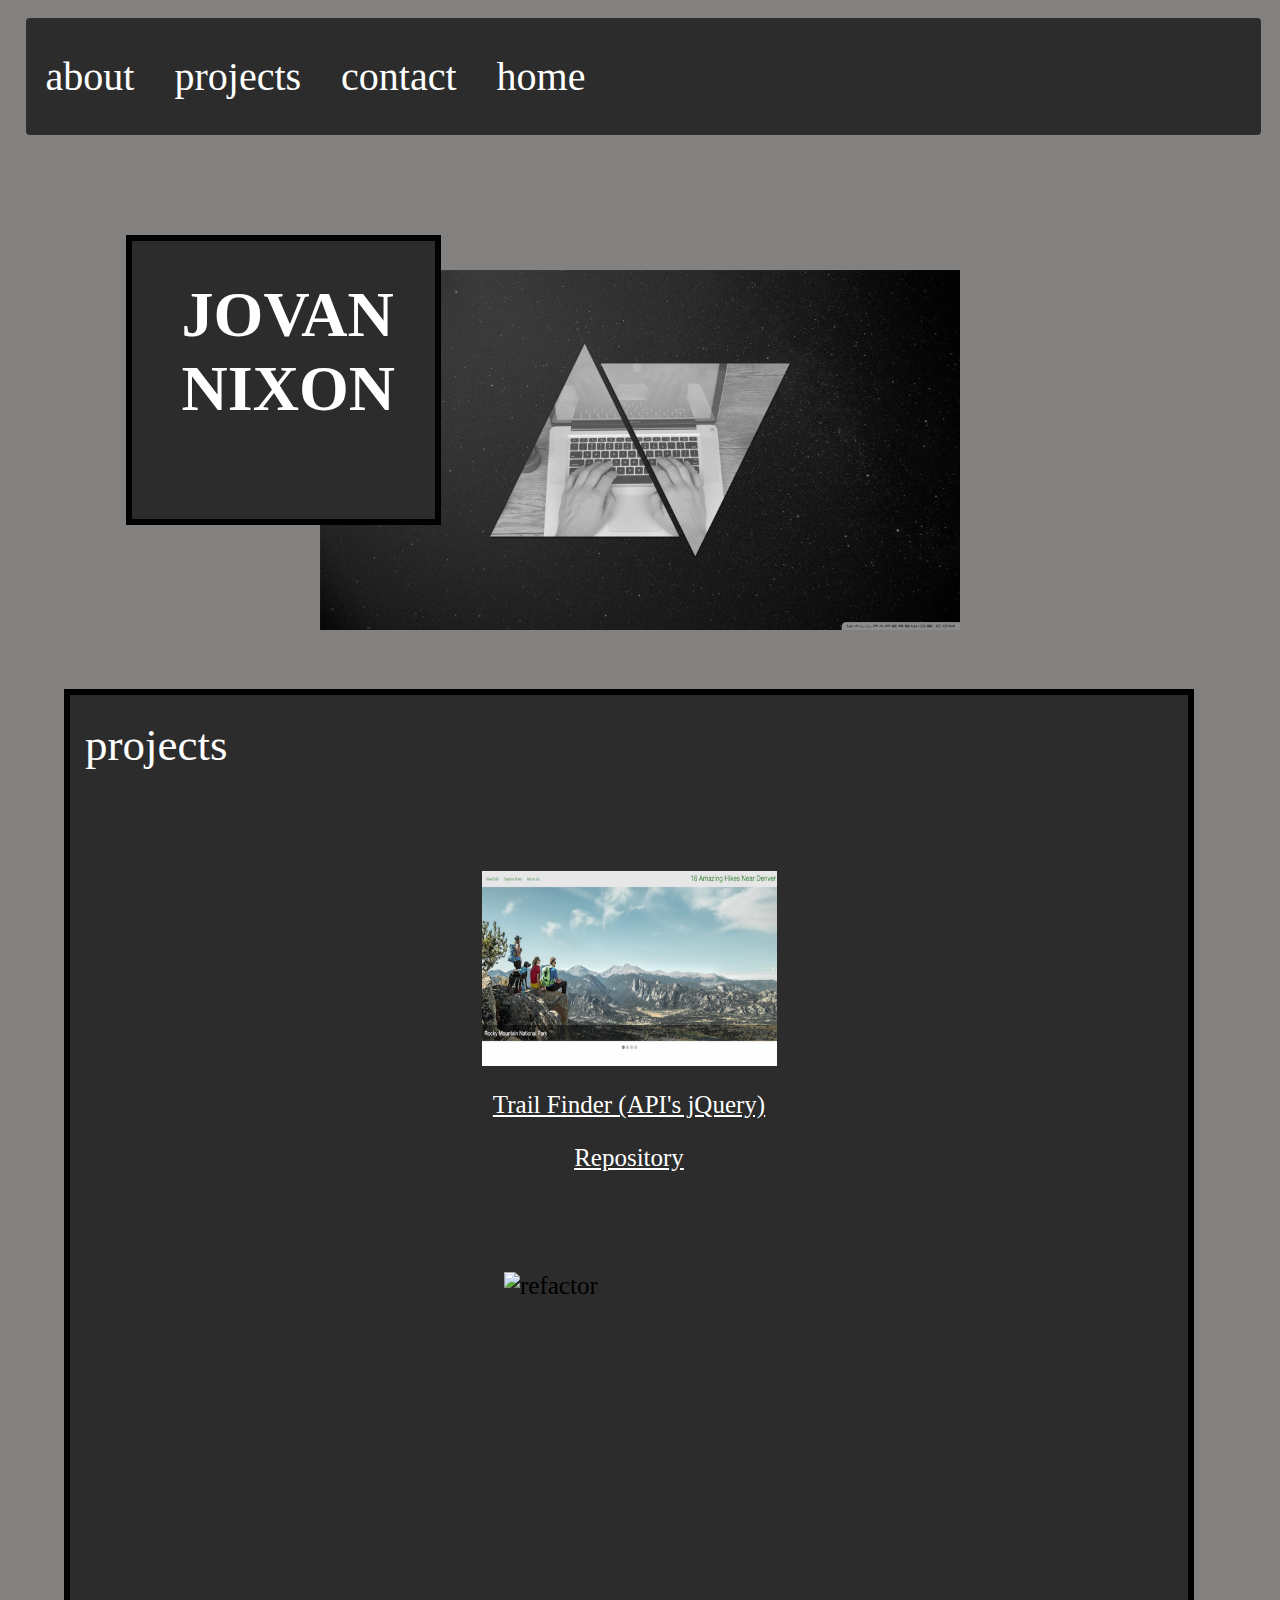
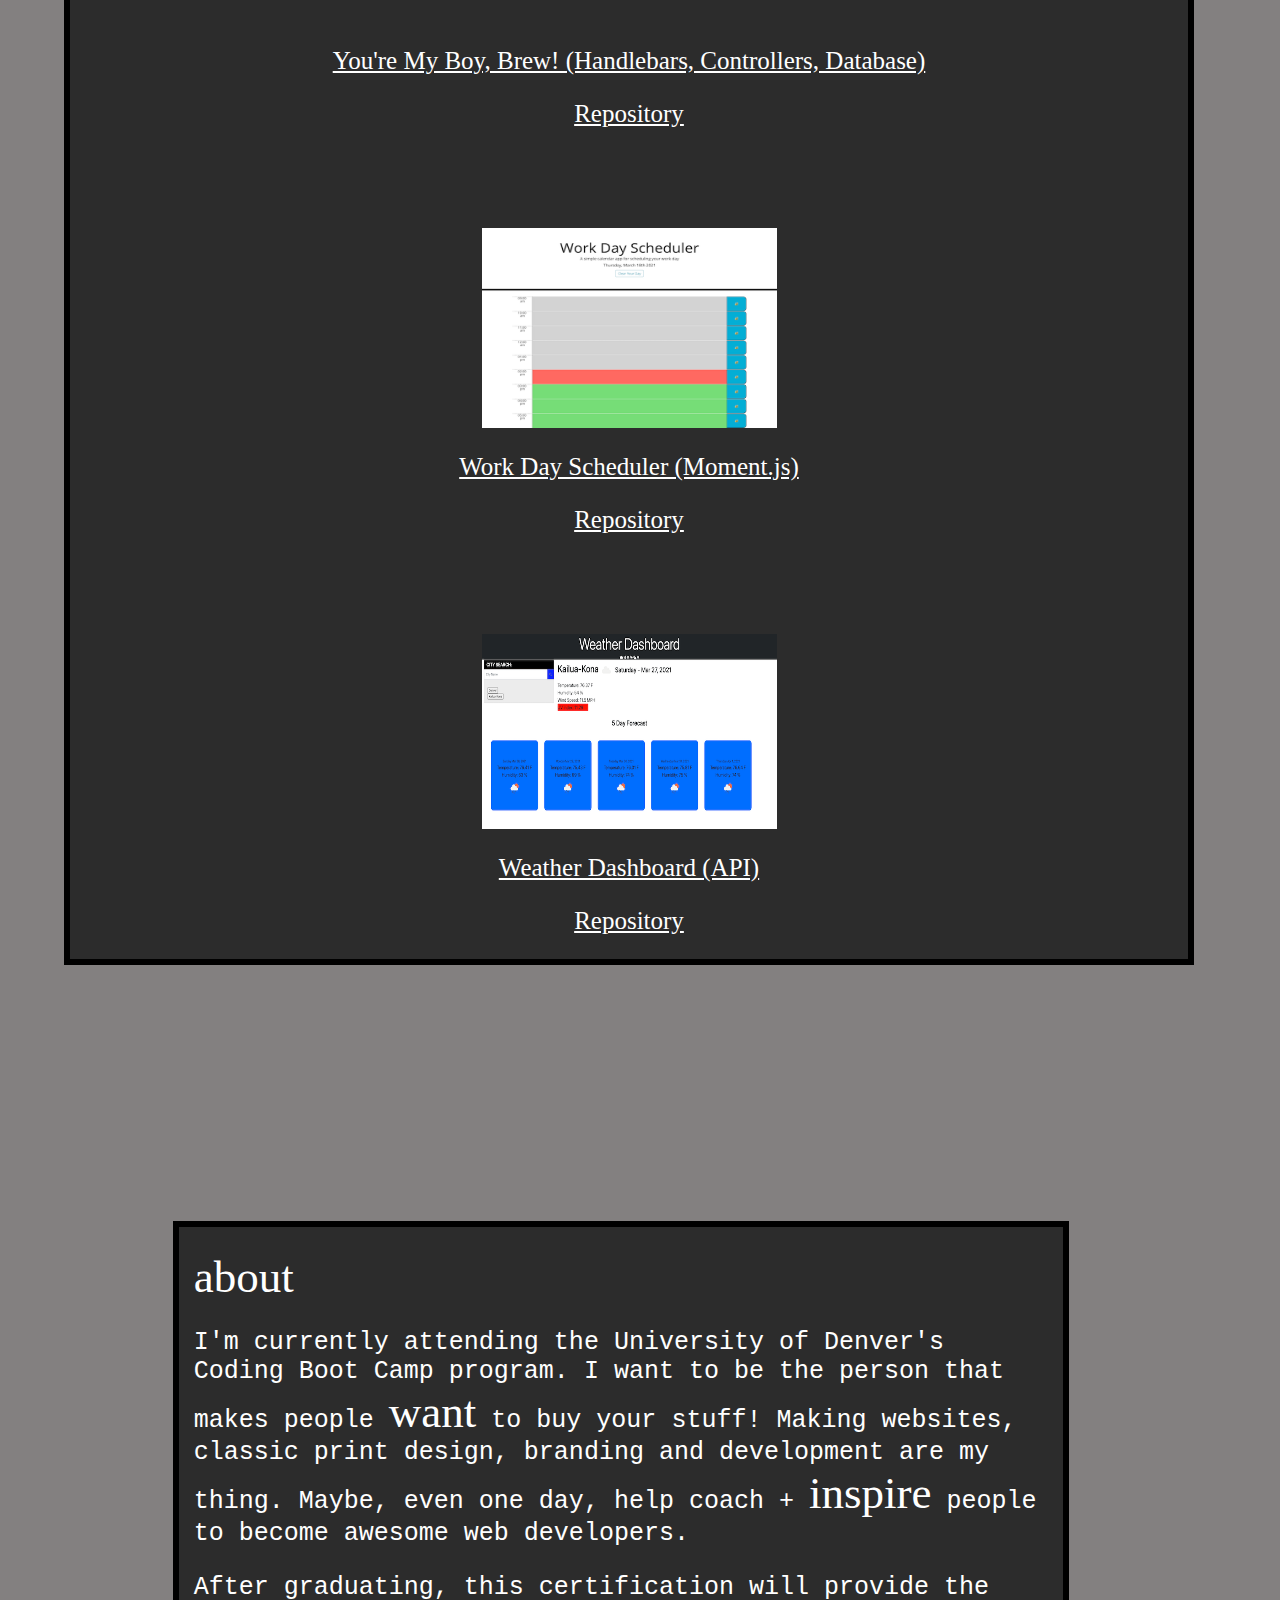
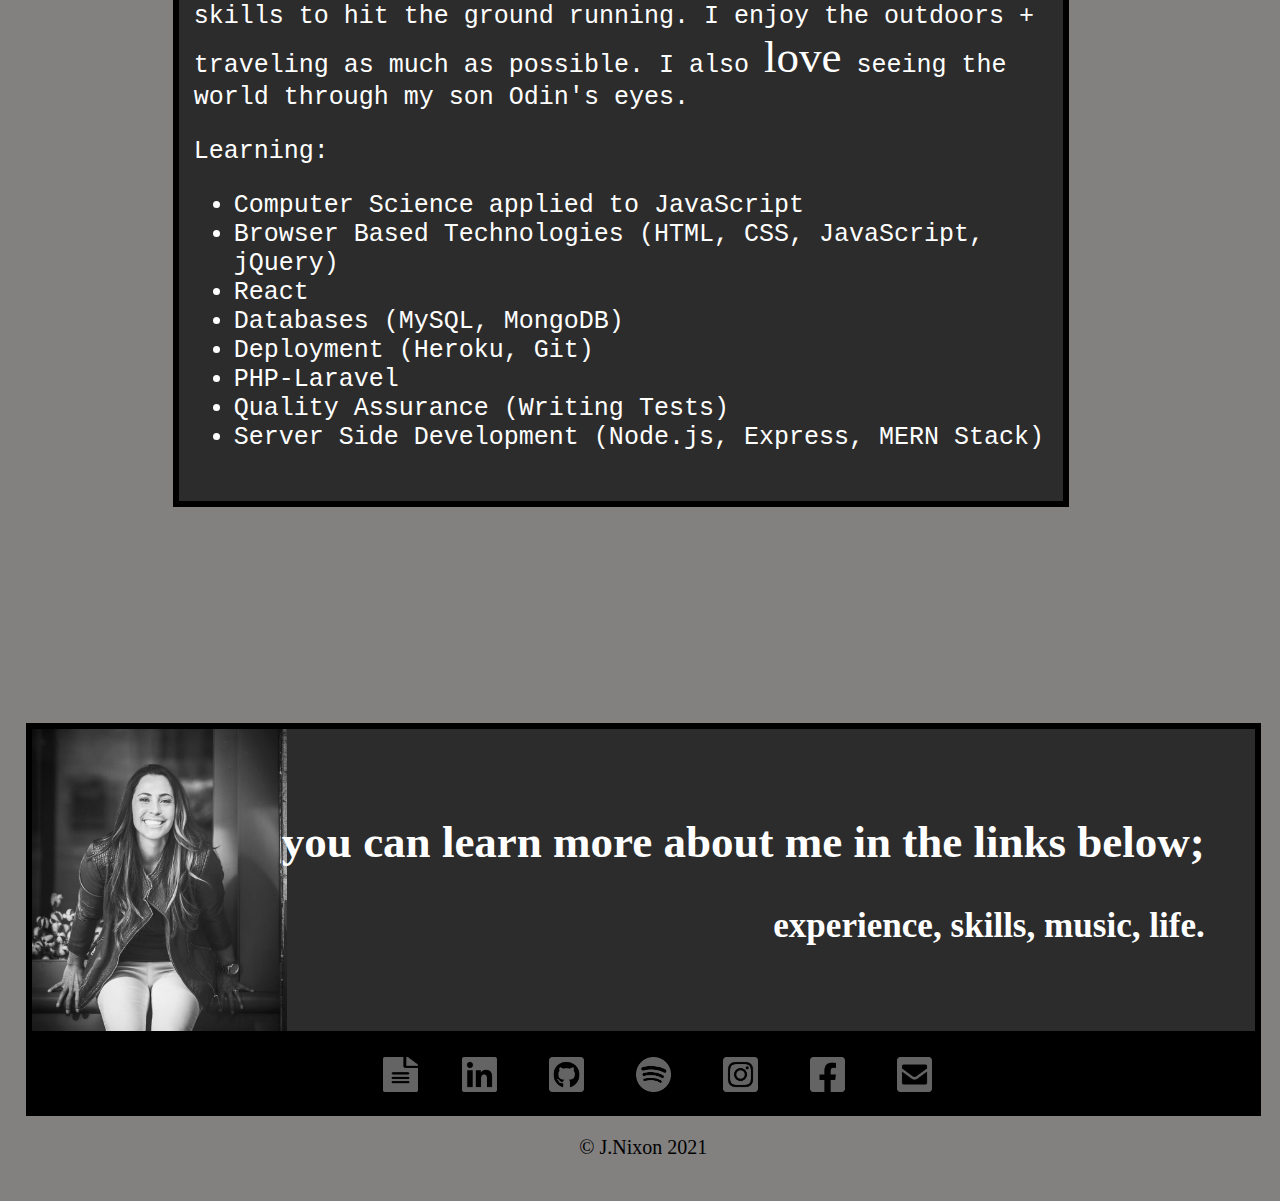
==== commit 83f081a8: "list" ====
--- a/homepage.html
+++ b/homepage.html
@@ -149,6 +149,7 @@
         <ul>
           <li>Computer Science applied to JavaScript</li>
           <li>Browser Based Technologies (HTML, CSS, JavaScript, jQuery)</li>
+          <li>React</li>
           <li>Databases (MySQL, MongoDB)</li>
           <li>Deployment (Heroku, Git)</li>
           <li>PHP-Laravel</li>
